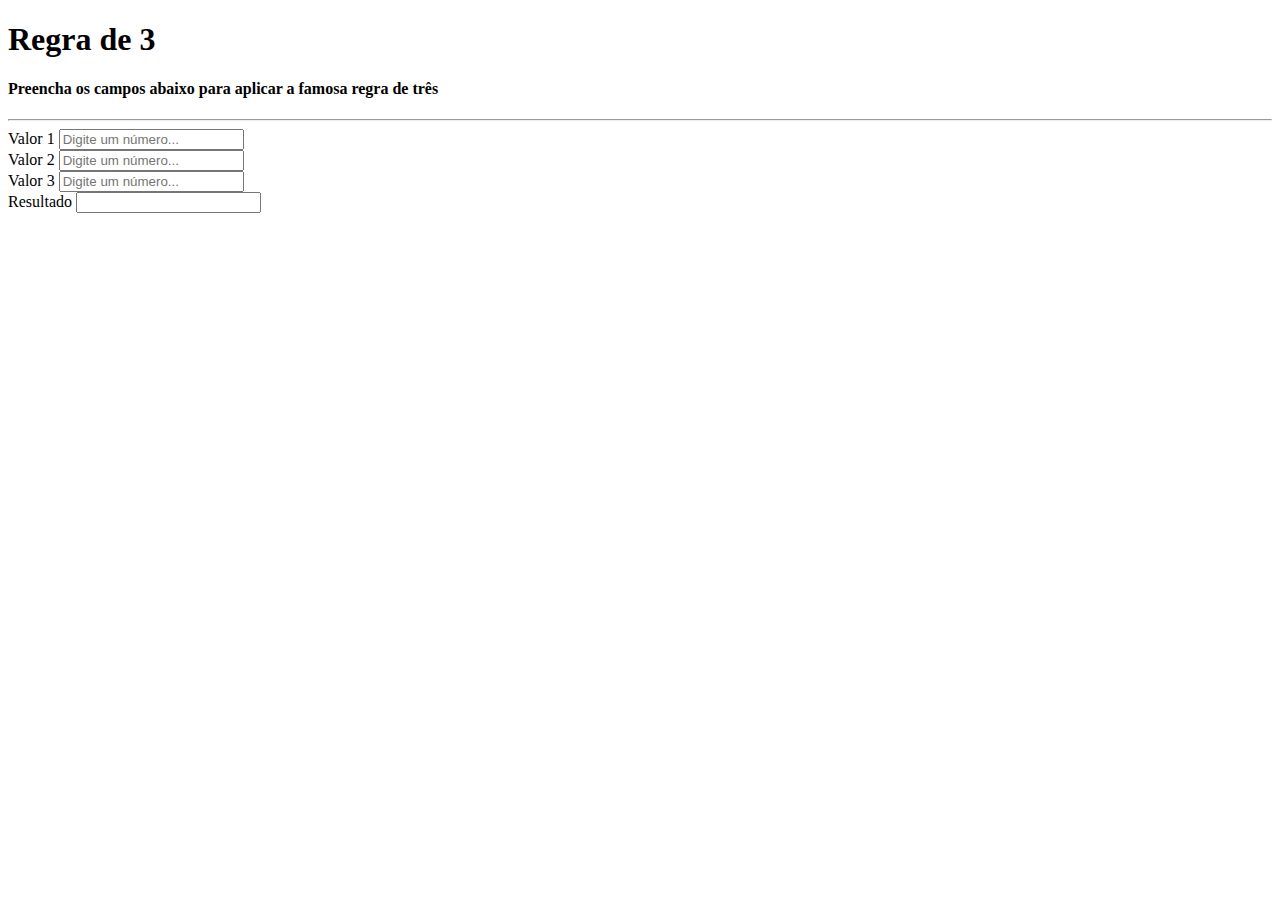
==== index.html @ 7f190f42 "alterando as pastas." ====
<!DOCTYPE html>
<html>
  <head>
    <meta charset="UTF-8" />
    <meta name="viewport" content="width=device-width, initial-scale=1.0">
    <title>Regra de 3</title>

    <link
      rel="stylesheet"
      href="https://stackpath.bootstrapcdn.com/bootstrap/4.1.3/css/bootstrap.min.css"
      integrity="sha384-MCw98/SFnGE8fJT3GXwEOngsV7Zt27NXFoaoApmYm81iuXoPkFOJwJ8ERdknLPMO"
      crossorigin="anonymous"
    />
  </head>
  <body>
    <article class="container">
        <header>
                <h1 class="text-center">Regra de 3</h1>
                <h4 class="text-center">
                  Preencha os campos abaixo para aplicar a famosa regra de três
                </h4>
                <hr />
        </header>



      <div class="ml-md-5 mr-md-5">
        <div class="row mb-sm-4 mb-0">
          <div class="col-sm-6 mb-2 mb-sm-0">
            <label>Valor 1</label>
            <input
              class="form-control campo-numero form-control-lg"
              type="number"
              placeholder="Digite um número..."
              id="Valor1"
            />
          </div>
          <div class="col-sm-6 mb-2 mb-sm-0">
            <label>Valor 2</label>
            <input
              class="form-control campo-numero form-control-lg"
              type="number"
              placeholder="Digite um número..."
              id="Valor2"
            />
          </div>
        </div>

        <div class="row">
          <div class="col-sm-6 mb-2 mb-sm-0">
            <label>Valor 3</label>
            <input
              class="form-control campo-numero form-control-lg"
              type="number"
              placeholder="Digite um número..."
              id="Valor3"
            />
          </div>
          <div class="col-sm-6">
            <label>Resultado</label>
            <input
              class="form-control campo-numero form-control-lg"
              type="number"
              placeholder=""
              id="Valor4"
              readonly
            />
          </div>
        </div>
      </div>
    </article>

    <script
      src="https://code.jquery.com/jquery-3.3.1.min.js"
      integrity="sha256-FgpCb/KJQlLNfOu91ta32o/NMZxltwRo8QtmkMRdAu8="
      crossorigin="anonymous"
    ></script>
    <script src="assets/js/index.js" type="text/javascript"></script>
  </body>
</html>
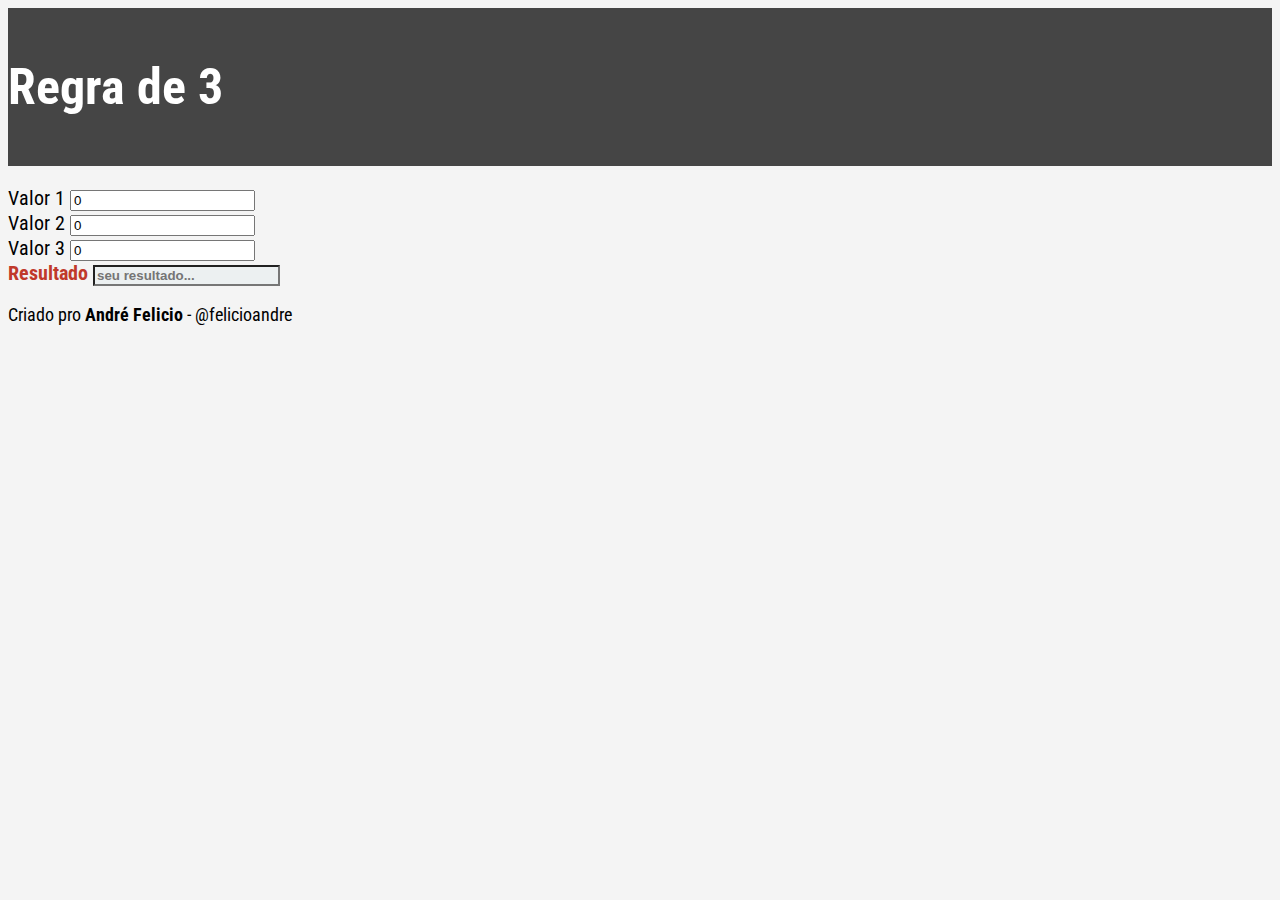
==== commit 9d6e7c33: "Adicionando estilos e links." ====
--- a/index.html
+++ b/index.html
@@ -1,80 +1,146 @@
 <!DOCTYPE html>
 <html>
-  <head>
-    <meta charset="UTF-8" />
-    <meta name="viewport" content="width=device-width, initial-scale=1.0">
-    <title>Regra de 3</title>
+    <head>
+        <meta charset="UTF-8" />
+        <meta name="viewport" content="width=device-width, initial-scale=1.0" />
+        <title>Regra de 3</title>
 
-    <link
-      rel="stylesheet"
-      href="https://stackpath.bootstrapcdn.com/bootstrap/4.1.3/css/bootstrap.min.css"
-      integrity="sha384-MCw98/SFnGE8fJT3GXwEOngsV7Zt27NXFoaoApmYm81iuXoPkFOJwJ8ERdknLPMO"
-      crossorigin="anonymous"
-    />
-  </head>
-  <body>
-    <article class="container">
-        <header>
-                <h1 class="text-center">Regra de 3</h1>
-                <h4 class="text-center">
-                  Preencha os campos abaixo para aplicar a famosa regra de três
-                </h4>
-                <hr />
-        </header>
+        <link
+            href="https://fonts.googleapis.com/css?family=Roboto+Condensed:400,700"
+            rel="stylesheet"
+        />
 
+        <link
+            rel="stylesheet"
+            href="https://stackpath.bootstrapcdn.com/bootstrap/4.1.3/css/bootstrap.min.css"
+            integrity="sha384-MCw98/SFnGE8fJT3GXwEOngsV7Zt27NXFoaoApmYm81iuXoPkFOJwJ8ERdknLPMO"
+            crossorigin="anonymous"
+        />
 
+        <link
+            rel="stylesheet"
+            href="https://use.fontawesome.com/releases/v5.6.1/css/all.css"
+            integrity="sha384-gfdkjb5BdAXd+lj+gudLWI+BXq4IuLW5IT+brZEZsLFm++aCMlF1V92rMkPaX4PP"
+            crossorigin="anonymous"
+        />
 
-      <div class="ml-md-5 mr-md-5">
-        <div class="row mb-sm-4 mb-0">
-          <div class="col-sm-6 mb-2 mb-sm-0">
-            <label>Valor 1</label>
-            <input
-              class="form-control campo-numero form-control-lg"
-              type="number"
-              placeholder="Digite um número..."
-              id="Valor1"
-            />
-          </div>
-          <div class="col-sm-6 mb-2 mb-sm-0">
-            <label>Valor 2</label>
-            <input
-              class="form-control campo-numero form-control-lg"
-              type="number"
-              placeholder="Digite um número..."
-              id="Valor2"
-            />
-          </div>
-        </div>
+        <link rel="stylesheet" href="assets/css/styles.css" />
 
-        <div class="row">
-          <div class="col-sm-6 mb-2 mb-sm-0">
-            <label>Valor 3</label>
-            <input
-              class="form-control campo-numero form-control-lg"
-              type="number"
-              placeholder="Digite um número..."
-              id="Valor3"
-            />
-          </div>
-          <div class="col-sm-6">
-            <label>Resultado</label>
-            <input
-              class="form-control campo-numero form-control-lg"
-              type="number"
-              placeholder=""
-              id="Valor4"
-              readonly
-            />
-          </div>
-        </div>
-      </div>
-    </article>
+        <!-- Global site tag (gtag.js) - Google Analytics -->
+        <script
+            async
+            src="https://www.googletagmanager.com/gtag/js?id=UA-131166331-1"
+        ></script>
+        <script>
+            window.dataLayer = window.dataLayer || [];
+            function gtag() {
+                dataLayer.push(arguments);
+            }
+            gtag("js", new Date());
 
-    <script
-      src="https://code.jquery.com/jquery-3.3.1.min.js"
-      integrity="sha256-FgpCb/KJQlLNfOu91ta32o/NMZxltwRo8QtmkMRdAu8="
-      crossorigin="anonymous"
-    ></script>
-    <script src="assets/js/index.js" type="text/javascript"></script>
-  </body>
+            gtag("config", "UA-131166331-1");
+        </script>
+    </head>
+    <body>
+        <article>
+            <header><h1 class="text-center">Regra de 3</h1></header>
+
+            <div class="container">
+                <div class="card mb-4">
+                    <div class="card-body">
+                        <div class="row mb-sm-4 mb-0">
+                            <div class="col-sm-6 mb-2 mb-sm-0">
+                                <label>Valor 1</label>
+                                <input
+                                    class="form-control campo-numero form-control-lg"
+                                    type="number"
+                                    placeholder="Digite um número..."
+                                    value="0"
+                                    id="Valor1"
+                                />
+                            </div>
+                            <div class="col-sm-6 mb-2 mb-sm-0">
+                                <label>Valor 2</label>
+                                <input
+                                    class="form-control campo-numero form-control-lg"
+                                    type="number"
+                                    placeholder="Digite um número..."
+                                    value="0"
+                                    id="Valor2"
+                                />
+                            </div>
+                        </div>
+
+                        <div class="row">
+                            <div class="col-sm-6 mb-2 mb-sm-0">
+                                <label>Valor 3</label>
+                                <input
+                                    class="form-control campo-numero form-control-lg"
+                                    type="number"
+                                    placeholder="Digite um número..."
+                                    value="0"
+                                    id="Valor3"
+                                />
+                            </div>
+                            <div class="col-sm-6 resultado">
+                                <label>Resultado</label>
+                                <input
+                                    class="form-control campo-numero form-control-lg"
+                                    type="number"
+                                    placeholder="seu resultado..."
+                                    id="Valor4"
+                                    readonly
+                                />
+                            </div>
+                        </div>
+                    </div>
+                </div>
+            </div>
+            <footer>
+                <div class="container text-center">
+                    <p>
+                        Criado pro <strong>André Felicio</strong> -
+                        @felicioandre
+                    </p>
+                    <div>
+                        <a
+                            href="https://github.com/felicioandre"
+                            class="social social-github"
+                            target="_blank"
+                        >
+                            <i class="fab fa-github-square"></i>
+                        </a>
+                        <a
+                            href="https://linkedin.com/in/felicioandre"
+                            class="social social-linkedin"
+                            target="_blank"
+                        >
+                            <i class="fab fa-linkedin"></i>
+                        </a>
+                        <a
+                            href="https://twitter.com/felicioandre"
+                            class="social social-twitter"
+                            target="_blank"
+                        >
+                            <i class="fab fa-twitter-square"></i>
+                        </a>
+                        <a
+                            href="https://fb.com/felicioandre"
+                            class="social social-facebook"
+                            target="_blank"
+                        >
+                            <i class="fab fa-facebook-square"></i>
+                        </a>
+                    </div>
+                </div>
+            </footer>
+        </article>
+
+        <script
+            src="https://code.jquery.com/jquery-3.3.1.min.js"
+            integrity="sha256-FgpCb/KJQlLNfOu91ta32o/NMZxltwRo8QtmkMRdAu8="
+            crossorigin="anonymous"
+        ></script>
+        <script src="assets/js/index.js" type="text/javascript"></script>
+    </body>
 </html>
--- a/assets/css/styles.css
+++ b/assets/css/styles.css
@@ -0,0 +1,61 @@
+body {
+  background-color: #f4f4f4;
+  font-family: 'Roboto Condensed', sans-serif;
+  font-size: 20px;
+}
+
+header {
+  padding: 50px 0;
+  background-color: #454545;
+  color: #FFF;
+  margin-bottom: 20px;
+}
+
+header h1 {
+  font-size: 50px;
+  margin: 0;
+}
+
+.resultado label {
+  color: #c0392b;
+  font-weight: 700;
+}
+
+.resultado .form-control {
+  font-weight: 700;
+  background-color: #ecf0f1;
+}
+
+footer p {
+  font-size: 18px;
+  margin-bottom: 5px;
+}
+
+footer .social {
+  font-size: 36px;
+  margin: 0 5px;
+  -webkit-transition: all 200ms ease-in-out;
+  transition: all 200ms ease-in-out;
+}
+
+footer .social:hover {
+  text-decoration: none;
+  opacity: .75;
+}
+
+footer .social-github {
+  color: #333;
+}
+
+footer .social-facebook {
+  color: #3b5998;
+}
+
+footer .social-twitter {
+  color: #1da1f2;
+}
+
+footer .social-linkedin {
+  color: #0077b5;
+}
+/*# sourceMappingURL=styles.css.map */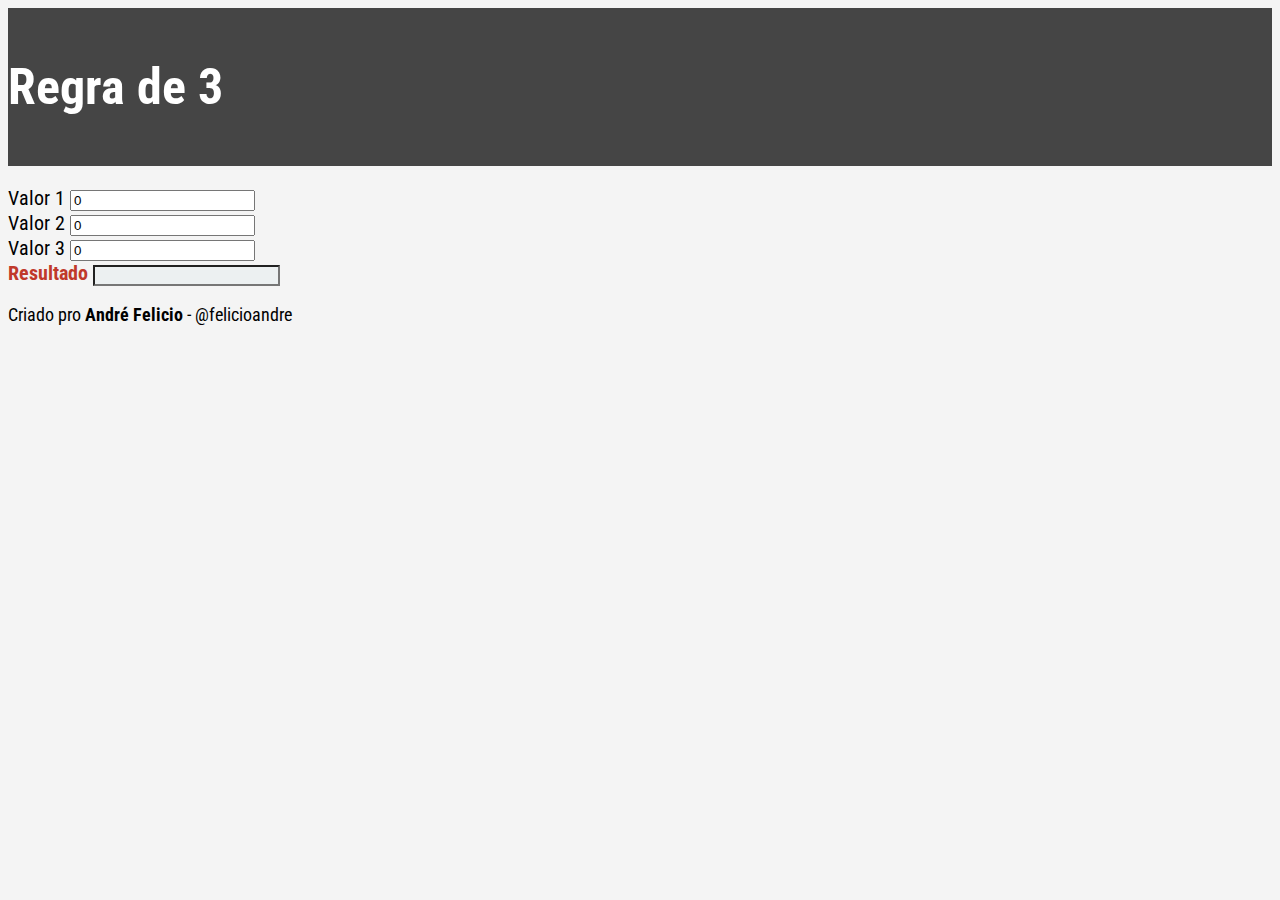
==== commit 2fc49edc: "Inserindo meta tags e imagem de share." ====
--- a/index.html
+++ b/index.html
@@ -4,6 +4,36 @@
         <meta charset="UTF-8" />
         <meta name="viewport" content="width=device-width, initial-scale=1.0" />
         <title>Regra de 3</title>
+
+        <meta name="description" content="Ferramenta rápida e simples para cálculos usando a regra de três.">
+
+        <meta name="author" content="André Felicio" />
+
+        <meta property="og:locale" content="pt_BR">
+        <meta property="og:title" content="Regra de 3">
+        <meta property="og:site_name" content="Regra de 3">
+        <meta property="og:description" content="Ferramenta rápida e simples para cálculos usando a regra de três.">
+
+        <meta property="og:url" content="http://regrade3.com/">
+
+        <meta property="og:type" content="website">
+
+        <meta name="twitter:card" content="summary">
+        <meta name="twitter:title" content="Regra de 3">
+        <meta name="twitter:description" content="Ferramenta rápida e simples para cálculos usando a regra de três.">
+
+        <meta itemprop="name" content="Regra de 3">
+        <meta itemprop="description" content="Ferramenta rápida e simples para cálculos usando a regra de três.">
+
+        <meta property="og:image" content="http://regrade3.com/assets/img/share.png">
+        <meta name="twitter:image" content="http://regrade3.com/assets/img/share.png">
+        <meta itemprop="image" content="http://regrade3.com/assets/img/share.png">
+
+        <meta property="og:image:type" content="image/png">
+        <meta property="og:image:width" content="1200">
+        <meta property="og:image:height" content="628">
+
+
 
         <link
             href="https://fonts.googleapis.com/css?family=Roboto+Condensed:400,700"
@@ -49,7 +79,7 @@
                 <div class="card mb-4">
                     <div class="card-body">
                         <div class="row mb-sm-4 mb-0">
-                            <div class="col-sm-6 mb-2 mb-sm-0">
+                            <div class="col-6 mb-2">
                                 <label>Valor 1</label>
                                 <input
                                     class="form-control campo-numero form-control-lg"
@@ -59,7 +89,7 @@
                                     id="Valor1"
                                 />
                             </div>
-                            <div class="col-sm-6 mb-2 mb-sm-0">
+                            <div class="col-6 mb-2">
                                 <label>Valor 2</label>
                                 <input
                                     class="form-control campo-numero form-control-lg"
@@ -72,7 +102,7 @@
                         </div>
 
                         <div class="row">
-                            <div class="col-sm-6 mb-2 mb-sm-0">
+                            <div class="col-6 mb-2">
                                 <label>Valor 3</label>
                                 <input
                                     class="form-control campo-numero form-control-lg"
@@ -82,12 +112,12 @@
                                     id="Valor3"
                                 />
                             </div>
-                            <div class="col-sm-6 resultado">
+                            <div class="col-6 resultado">
                                 <label>Resultado</label>
                                 <input
                                     class="form-control campo-numero form-control-lg"
                                     type="number"
-                                    placeholder="seu resultado..."
+                                    placeholder=""
                                     id="Valor4"
                                     readonly
                                 />
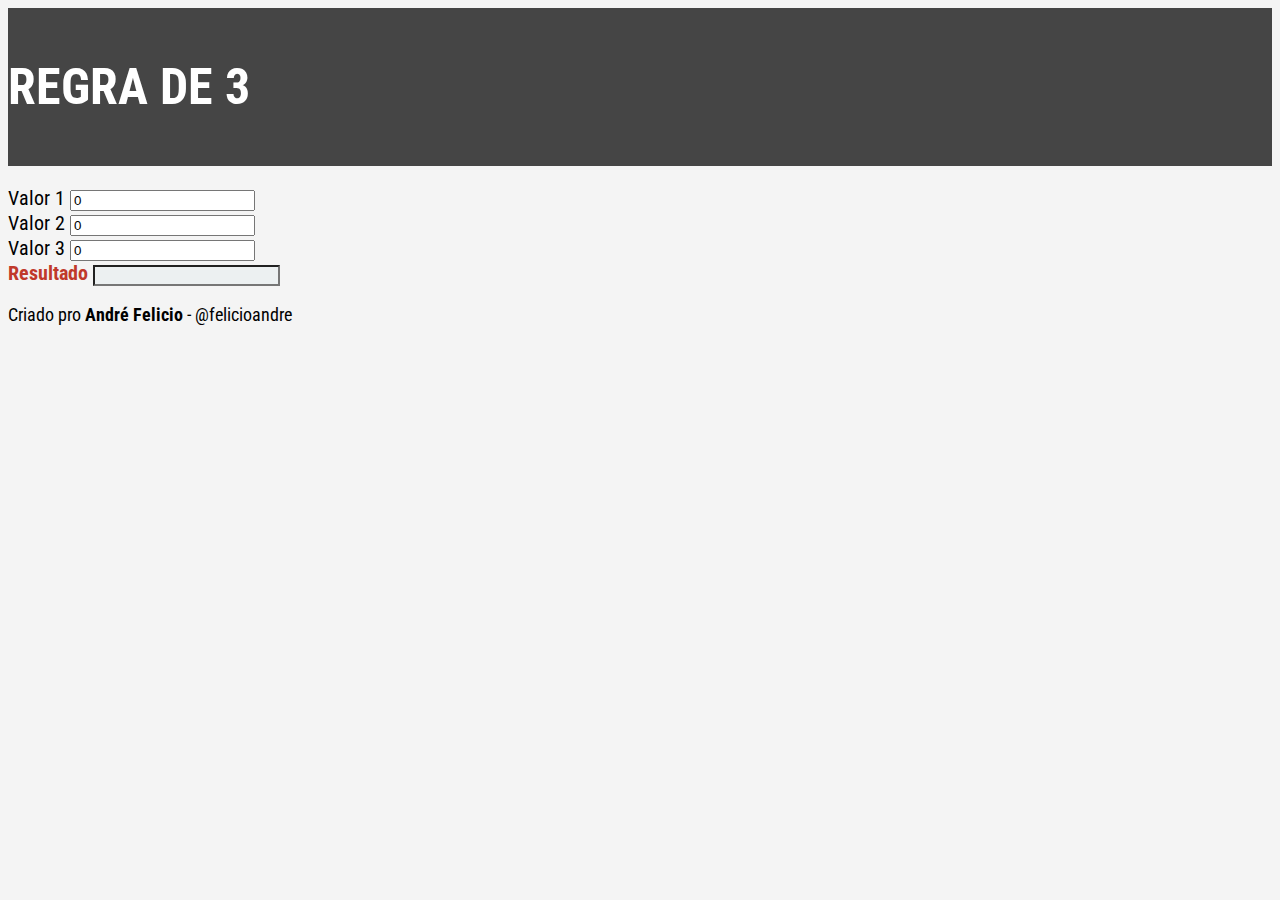
==== commit 3828e1ce: "favicons" ====
--- a/index.html
+++ b/index.html
@@ -30,9 +30,26 @@
         <meta itemprop="image" content="http://regrade3.com/assets/img/share.png">
 
         <meta property="og:image:type" content="image/png">
-        <meta property="og:image:width" content="1200">
+        <meta property="og:image:width" content="628">
         <meta property="og:image:height" content="628">
 
+
+        <link rel="apple-touch-icon" sizes="57x57" href="http://regrade3.com/assets/favicon/apple-icon-57x57.png">
+<link rel="apple-touch-icon" sizes="60x60" href="http://regrade3.com/assets/favicon/apple-icon-60x60.png">
+<link rel="apple-touch-icon" sizes="72x72" href="http://regrade3.com/assets/favicon/apple-icon-72x72.png">
+<link rel="apple-touch-icon" sizes="76x76" href="http://regrade3.com/assets/favicon/apple-icon-76x76.png">
+<link rel="apple-touch-icon" sizes="114x114" href="http://regrade3.com/assets/favicon/apple-icon-114x114.png">
+<link rel="apple-touch-icon" sizes="120x120" href="http://regrade3.com/assets/favicon/apple-icon-120x120.png">
+<link rel="apple-touch-icon" sizes="144x144" href="http://regrade3.com/assets/favicon/apple-icon-144x144.png">
+<link rel="apple-touch-icon" sizes="152x152" href="http://regrade3.com/assets/favicon/apple-icon-152x152.png">
+<link rel="apple-touch-icon" sizes="180x180" href="http://regrade3.com/assets/favicon/apple-icon-180x180.png">
+<link rel="icon" type="image/png" sizes="192x192"  href="http://regrade3.com/assets/favicon/android-icon-192x192.png">
+<link rel="icon" type="image/png" sizes="32x32" href="http://regrade3.com/assets/favicon/favicon-32x32.png">
+<link rel="icon" type="image/png" sizes="96x96" href="http://regrade3.com/assets/favicon/favicon-96x96.png">
+<link rel="icon" type="image/png" sizes="16x16" href="http://regrade3.com/assets/favicon/favicon-16x16.png">
+
+<link rel="shortcut icon" href="http://regrade3.com/assets/favicon/favicon.ico" type="image/x-icon">
+<link rel="icon" href="http://regrade3.com/assets/favicon/favicon.ico" type="image/x-icon">
 
 
         <link
--- a/assets/css/styles.css
+++ b/assets/css/styles.css
@@ -14,6 +14,17 @@
 header h1 {
   font-size: 50px;
   margin: 0;
+  font-weight: 700;
+  text-transform: uppercase;
+}
+
+@media screen and (max-width: 575px) {
+  header {
+    padding: 25px 0;
+  }
+  header h1 {
+    font-size: 35px;
+  }
 }
 
 .resultado label {
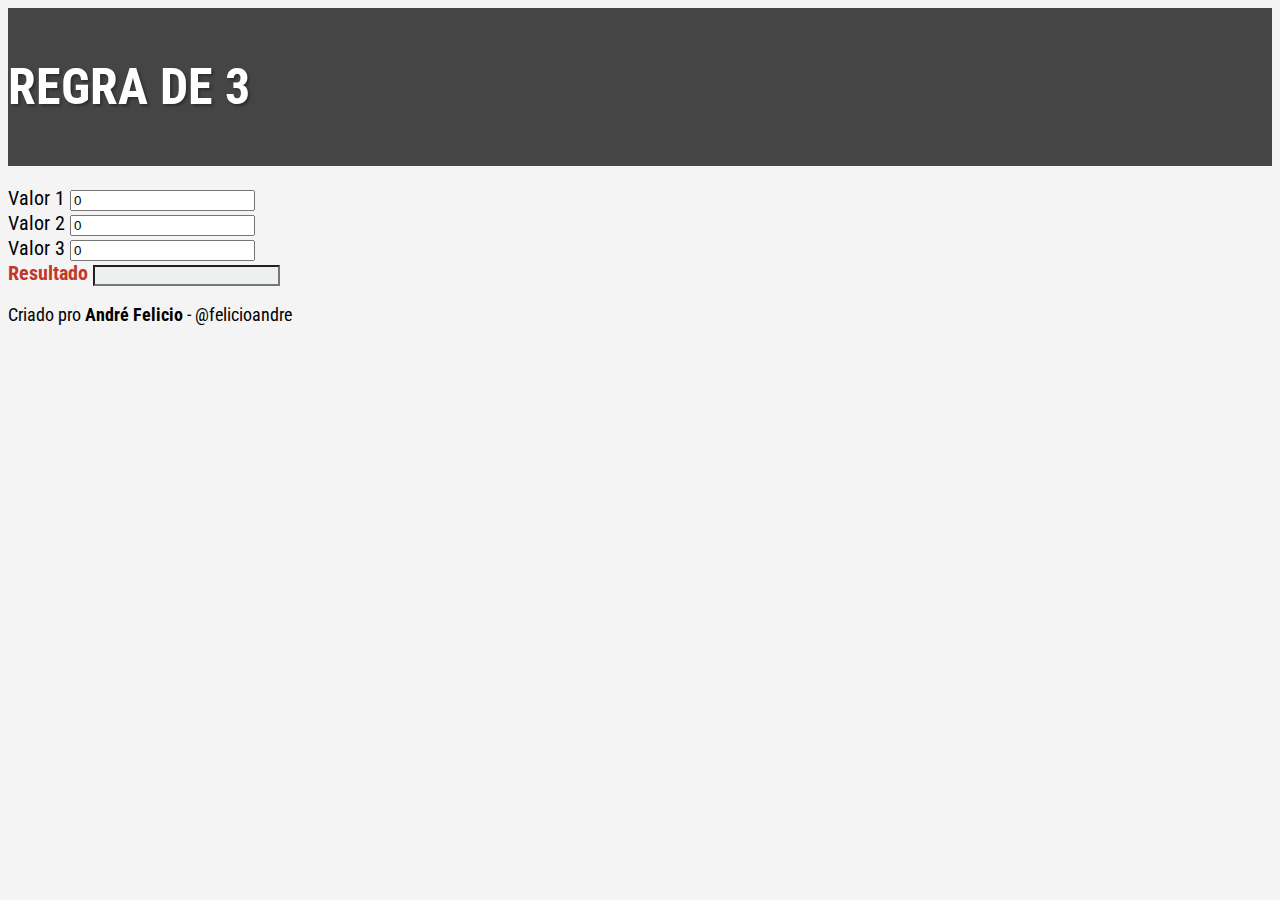
==== commit cda363cc: "text shadow no titulo. keywords." ====
--- a/index.html
+++ b/index.html
@@ -12,6 +12,7 @@
         <meta property="og:locale" content="pt_BR">
         <meta property="og:title" content="Regra de 3">
         <meta property="og:site_name" content="Regra de 3">
+        <meta name="keywords" content="regra, 3, regra de três, regra de 3, três"/>
         <meta property="og:description" content="Ferramenta rápida e simples para cálculos usando a regra de três.">
 
         <meta property="og:url" content="http://regrade3.com/">
--- a/assets/css/styles.css
+++ b/assets/css/styles.css
@@ -16,6 +16,7 @@
   margin: 0;
   font-weight: 700;
   text-transform: uppercase;
+  text-shadow: 2px 2px 3px rgba(0, 0, 0, 0.35);
 }
 
 @media screen and (max-width: 575px) {
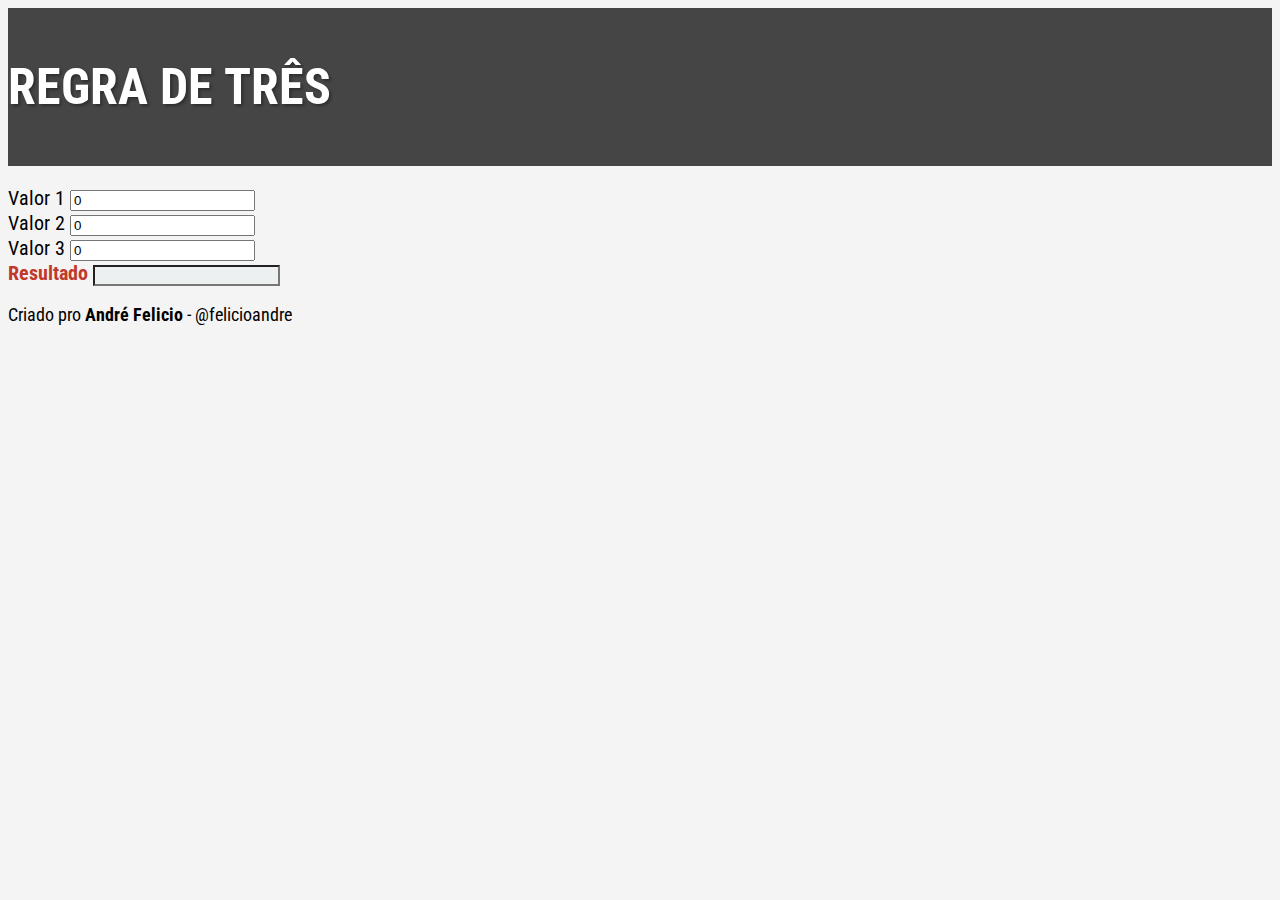
==== commit 2397fa39: "Alterando o título e colocando attr for nos labels." ====
--- a/index.html
+++ b/index.html
@@ -3,15 +3,15 @@
     <head>
         <meta charset="UTF-8" />
         <meta name="viewport" content="width=device-width, initial-scale=1.0" />
-        <title>Regra de 3</title>
+        <title>Regra de Três</title>
 
         <meta name="description" content="Ferramenta rápida e simples para cálculos usando a regra de três.">
 
         <meta name="author" content="André Felicio" />
 
         <meta property="og:locale" content="pt_BR">
-        <meta property="og:title" content="Regra de 3">
-        <meta property="og:site_name" content="Regra de 3">
+        <meta property="og:title" content="Regra de Três">
+        <meta property="og:site_name" content="Regra de Três">
         <meta name="keywords" content="regra, 3, regra de três, regra de 3, três"/>
         <meta property="og:description" content="Ferramenta rápida e simples para cálculos usando a regra de três.">
 
@@ -20,10 +20,10 @@
         <meta property="og:type" content="website">
 
         <meta name="twitter:card" content="summary">
-        <meta name="twitter:title" content="Regra de 3">
+        <meta name="twitter:title" content="Regra de Três">
         <meta name="twitter:description" content="Ferramenta rápida e simples para cálculos usando a regra de três.">
 
-        <meta itemprop="name" content="Regra de 3">
+        <meta itemprop="name" content="Regra de Três">
         <meta itemprop="description" content="Ferramenta rápida e simples para cálculos usando a regra de três.">
 
         <meta property="og:image" content="http://regrade3.com/assets/img/share.png">
@@ -91,14 +91,14 @@
     </head>
     <body>
         <article>
-            <header><h1 class="text-center">Regra de 3</h1></header>
+            <header><h1 class="text-center">Regra de Três</h1></header>
 
             <div class="container">
                 <div class="card mb-4">
                     <div class="card-body">
                         <div class="row mb-sm-4 mb-0">
                             <div class="col-6 mb-2">
-                                <label>Valor 1</label>
+                                <label for="Valor1">Valor 1</label>
                                 <input
                                     class="form-control campo-numero form-control-lg"
                                     type="number"
@@ -108,7 +108,7 @@
                                 />
                             </div>
                             <div class="col-6 mb-2">
-                                <label>Valor 2</label>
+                                <label for="Valor2">Valor 2</label>
                                 <input
                                     class="form-control campo-numero form-control-lg"
                                     type="number"
@@ -121,7 +121,7 @@
 
                         <div class="row">
                             <div class="col-6 mb-2">
-                                <label>Valor 3</label>
+                                <label for="Valor3">Valor 3</label>
                                 <input
                                     class="form-control campo-numero form-control-lg"
                                     type="number"
@@ -131,7 +131,7 @@
                                 />
                             </div>
                             <div class="col-6 resultado">
-                                <label>Resultado</label>
+                                <label for="Valor4">Resultado</label>
                                 <input
                                     class="form-control campo-numero form-control-lg"
                                     type="number"
